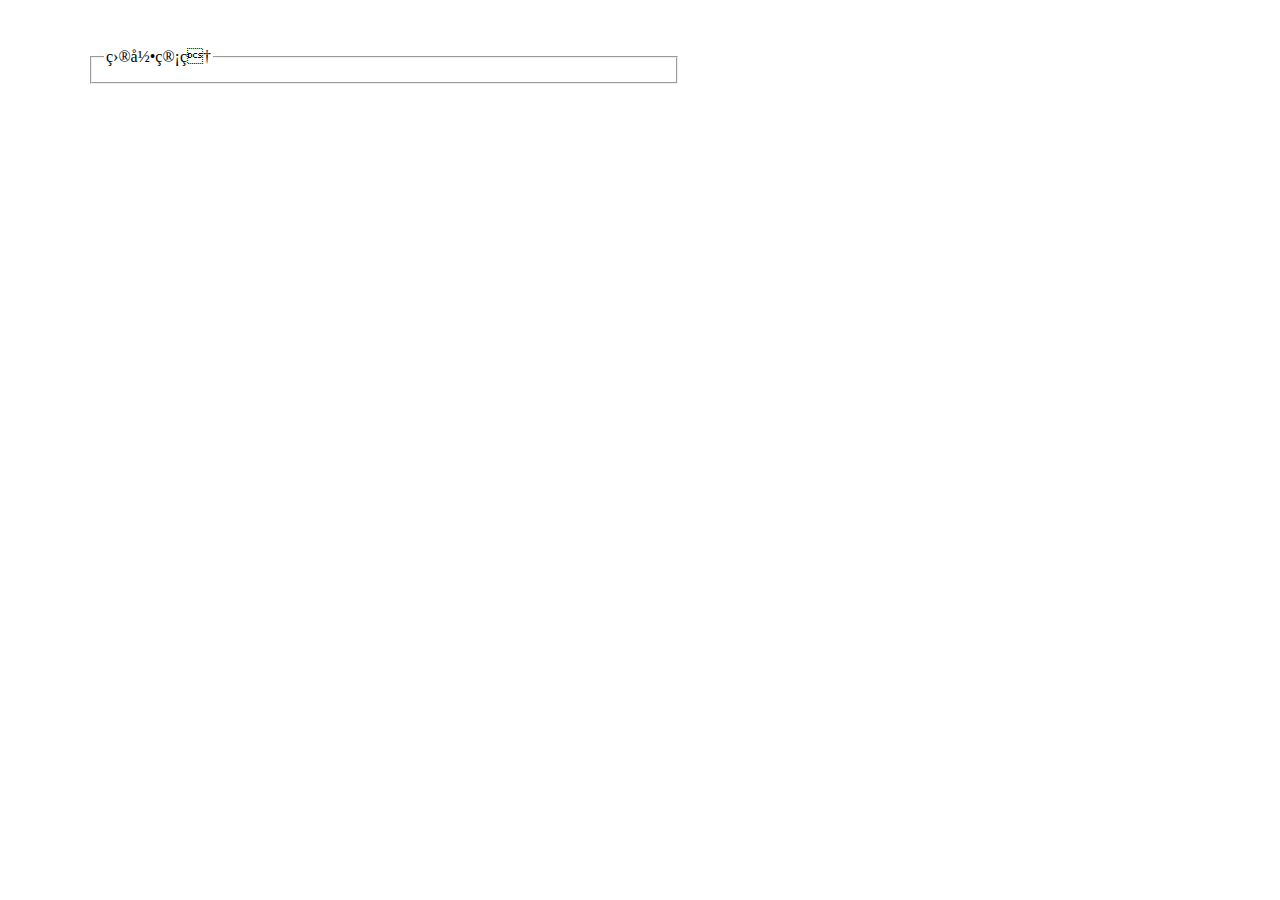
==== html/catalogue.html @ 90f0d980 "Add files via upload" ====
<!DOCTYPE html>
<html>
	<head>
		<title>北京理工大学永胜学院信息管理系统</title>
		<meta name="renderer" content="webkit">
		<meta http-equiv="X-UA-Compatible" content="IE=edge,chrome=1">
		<meta name="viewport" content="width=device-width, initial-scale=1, maximum-scale=1">
		<link rel="stylesheet" href="../static/layui-v2.5.6/layui/css/layui.css"  media="all">
	</head>
	<body style="padding:10px 0px 0px 80px;">
		<div style="width:50%;">
			<fieldset class="layui-elem-field layui-field-title" style="margin-top:30px;">
				<legend>目录管理</legend>
			</fieldset>
		</div>
		<div style="float:left;margin-left:25px;">
			<div id="trees1" class="demo-tree demo-tree-box" style="height:300px;"></div>
		</div>
		<div style="float:left;margin-left:50px;">
			<div id="trees2" class="demo-tree demo-tree-box" style="height:300px;"></div>
		</div>
		<script src="../static/layui-v2.5.6/layui/layui.js" charset="utf-8"></script>
		<script>
			layui.use(['tree', 'util'], function(){
			  var tree = layui.tree
			  ,layer = layui.layer
			  ,util = layui.util
			  // 视频目录模拟数据
			  ,data1 = [{
				title: '视频'
				,id: 1
				,spread: true
				,children: [{
				  title: '计算机类'
				  ,id: 1000
				  ,spread: true
				  ,children: [{
					title: 'C'
					,id: 10001
				  },{
					title: 'Java'
					,id: 10002
				  },{
					title: '前端'
					,id: 10003
				  },{
					title: 'Python'
					,id: 10004
				  },{
					title: '数据库'
					,id: 10005
				  }]
				},{
				  title: '理学类'
				  ,id: 1001
				  ,spread: true
				  ,children: [{
					title: '数学'
					,id: 10011
				  },{
					title: '物理'
					,id: 10012
				  },{
					title: '化学'
					,id: 10013
				  },{
					title: '天文学'
					,id: 10014
				  },{
					title: '地理科学'
					,id: 10015
				  }]
				},{
				  title: '语言类'
				  ,id: 1002
				  ,spread: true
				  ,children: [{
					title: '对外汉语'
					,id: 10021
				  },{
					title: '六级雅思'
					,id: 10022
				  },{
					title: '考研英语'
					,id: 10023
				  },{
					title: '听力口语'
					,id: 10023
				  },{
					title: '写作翻译'
					,id: 10023
				  }]
				}]
			  }]
			  ,data2 = [{
				title: '电子书'
				,id: 2
				,spread: true
				,children: [{
				  title: '计算机类'
				  ,id: 2000
				  ,spread: true
				  ,children: [{
					title: 'C'
					,id: 20001
				  },{
					title: 'Java'
					,id: 20002
				  },{
					title: '前端'
					,id: 20003
				  },{
					title: 'Python'
					,id: 20004
				  },{
					title: '数据库'
					,id: 20005
				  }]
				},{
				  title: '理学类'
				  ,id: 2001
				  ,spread: true
				  ,children: [{
					title: '数学'
					,id: 20011
				  },{
					title: '物理'
					,id: 20012
				  },{
					title: '化学'
					,id: 20013
				  },{
					title: '天文学'
					,id: 20014
				  },{
					title: '地理科学'
					,id: 20015
				  }]
				},{
				  title: '语言类'
				  ,id: 2002
				  ,spread: true
				  ,children: [{
					title: '对外汉语'
					,id: 20021
				  },{
					title: '六级雅思'
					,id: 20022
				  },{
					title: '考研英语'
					,id: 20023
				  },{
					title: '听力口语'
					,id: 20023
				  },{
					title: '写作翻译'
					,id: 20023
				  }]
				}]
			  }]
			  // 开启节点操作图标
			  tree.render({
				elem: '#trees1'
				,data: data1
				,edit: ['add', 'update', 'del'] //操作节点的图标
				,click: function(obj){
				  layer.msg(JSON.stringify(obj.data));
				}
			  });
			  // 开启节点操作图标
			  tree.render({
				elem: '#trees2'
				,data: data2
				,edit: ['add', 'update', 'del'] //操作节点的图标
				,click: function(obj){
				  layer.msg(JSON.stringify(obj.data));
				}
			  });
			});
		</script>
	</body>
</html>
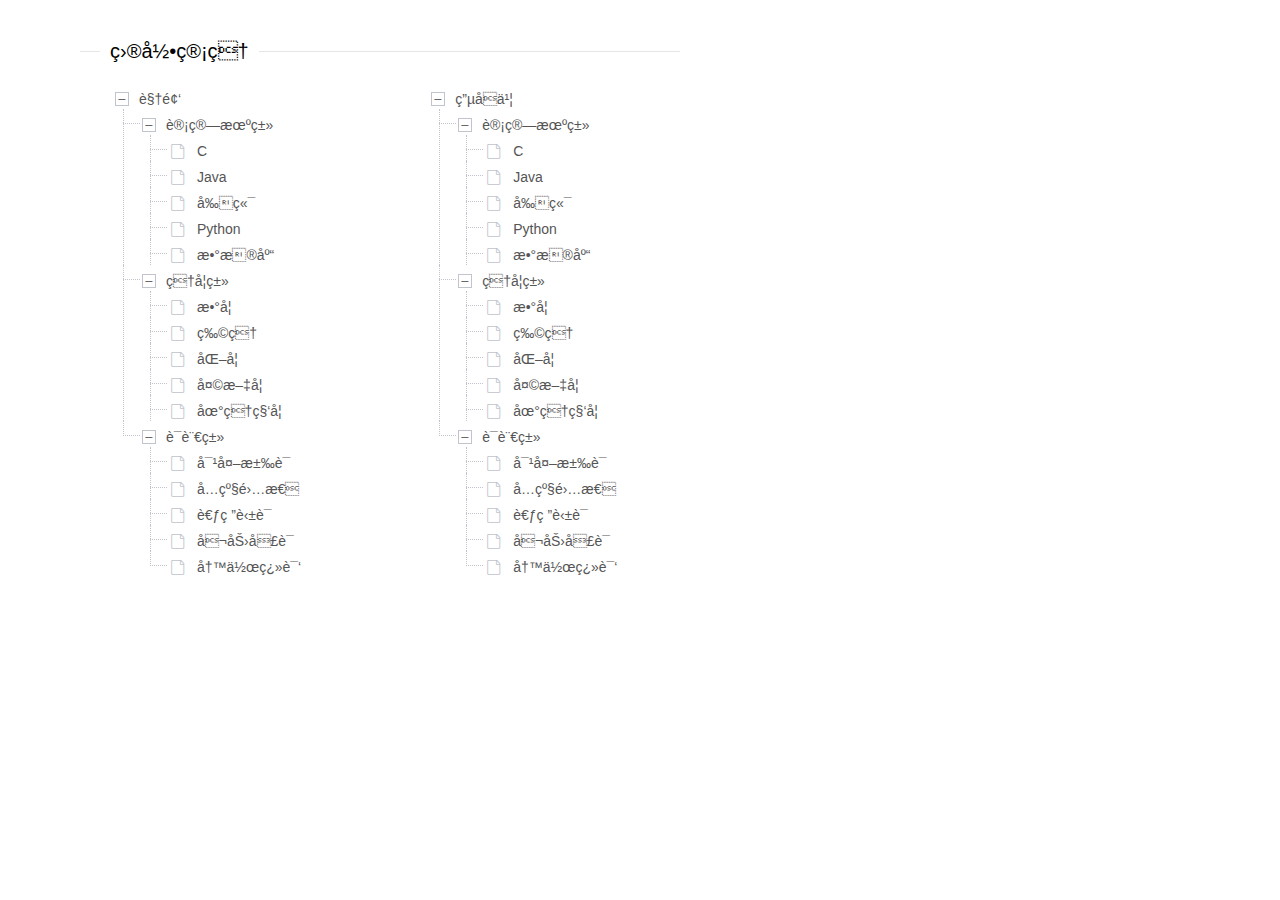
==== commit a5029e5d: "1.4" ====
--- a/html/catalogue.html
+++ b/html/catalogue.html
@@ -1,7 +1,7 @@
 <!DOCTYPE html>
 <html>
 	<head>
-		<title>北京理工大学永胜学院信息管理系统</title>
+		<title>永胜学院信息管理系统</title>
 		<meta name="renderer" content="webkit">
 		<meta http-equiv="X-UA-Compatible" content="IE=edge,chrome=1">
 		<meta name="viewport" content="width=device-width, initial-scale=1, maximum-scale=1">
--- a/static/layui-v2.5.6/layui/css/layui.css
+++ b/static/layui-v2.5.6/layui/css/layui.css
@@ -0,0 +1,2 @@
+/** layui-v2.5.6 MIT License By https://www.layui.com */
+ .layui-inline,img{display:inline-block;vertical-align:middle}h1,h2,h3,h4,h5,h6{font-weight:400}.layui-edge,.layui-header,.layui-inline,.layui-main{position:relative}.layui-body,.layui-edge,.layui-elip{overflow:hidden}.layui-btn,.layui-edge,.layui-inline,img{vertical-align:middle}.layui-btn,.layui-disabled,.layui-icon,.layui-unselect{-moz-user-select:none;-webkit-user-select:none;-ms-user-select:none}.layui-elip,.layui-form-checkbox span,.layui-form-pane .layui-form-label{text-overflow:ellipsis;white-space:nowrap}.layui-breadcrumb,.layui-tree-btnGroup{visibility:hidden}blockquote,body,button,dd,div,dl,dt,form,h1,h2,h3,h4,h5,h6,input,li,ol,p,pre,td,textarea,th,ul{margin:0;padding:0;-webkit-tap-highlight-color:rgba(0,0,0,0)}a:active,a:hover{outline:0}img{border:none}li{list-style:none}table{border-collapse:collapse;border-spacing:0}h4,h5,h6{font-size:100%}button,input,optgroup,option,select,textarea{font-family:inherit;font-size:inherit;font-style:inherit;font-weight:inherit;outline:0}pre{white-space:pre-wrap;white-space:-moz-pre-wrap;white-space:-pre-wrap;white-space:-o-pre-wrap;word-wrap:break-word}body{line-height:24px;font:14px Helvetica Neue,Helvetica,PingFang SC,Tahoma,Arial,sans-serif}hr{height:1px;margin:10px 0;border:0;clear:both}a{color:#333;text-decoration:none}a:hover{color:#777}a cite{font-style:normal;*cursor:pointer}.layui-border-box,.layui-border-box *{box-sizing:border-box}.layui-box,.layui-box *{box-sizing:content-box}.layui-clear{clear:both;*zoom:1}.layui-clear:after{content:'\20';clear:both;*zoom:1;display:block;height:0}.layui-inline{*display:inline;*zoom:1}.layui-edge{display:inline-block;width:0;height:0;border-width:6px;border-style:dashed;border-color:transparent}.layui-edge-top{top:-4px;border-bottom-color:#999;border-bottom-style:solid}.layui-edge-right{border-left-color:#999;border-left-style:solid}.layui-edge-bottom{top:2px;border-top-color:#999;border-top-style:solid}.layui-edge-left{border-right-color:#999;border-right-style:solid}.layui-disabled,.layui-disabled:hover{color:#d2d2d2!important;cursor:not-allowed!important}.layui-circle{border-radius:100%}.layui-show{display:block!important}.layui-hide{display:none!important}@font-face{font-family:layui-icon;src:url(../font/iconfont.eot?v=256);src:url(../font/iconfont.eot?v=256#iefix) format('embedded-opentype'),url(../font/iconfont.woff2?v=256) format('woff2'),url(../font/iconfont.woff?v=256) format('woff'),url(../font/iconfont.ttf?v=256) format('truetype'),url(../font/iconfont.svg?v=256#layui-icon) format('svg')}.layui-icon{font-family:layui-icon!important;font-size:16px;font-style:normal;-webkit-font-smoothing:antialiased;-moz-osx-font-smoothing:grayscale}.layui-icon-reply-fill:before{content:"\e611"}.layui-icon-set-fill:before{content:"\e614"}.layui-icon-menu-fill:before{content:"\e60f"}.layui-icon-search:before{content:"\e615"}.layui-icon-share:before{content:"\e641"}.layui-icon-set-sm:before{content:"\e620"}.layui-icon-engine:before{content:"\e628"}.layui-icon-close:before{content:"\1006"}.layui-icon-close-fill:before{content:"\1007"}.layui-icon-chart-screen:before{content:"\e629"}.layui-icon-star:before{content:"\e600"}.layui-icon-circle-dot:before{content:"\e617"}.layui-icon-chat:before{content:"\e606"}.layui-icon-release:before{content:"\e609"}.layui-icon-list:before{content:"\e60a"}.layui-icon-chart:before{content:"\e62c"}.layui-icon-ok-circle:before{content:"\1005"}.layui-icon-layim-theme:before{content:"\e61b"}.layui-icon-table:before{content:"\e62d"}.layui-icon-right:before{content:"\e602"}.layui-icon-left:before{content:"\e603"}.layui-icon-cart-simple:before{content:"\e698"}.layui-icon-face-cry:before{content:"\e69c"}.layui-icon-face-smile:before{content:"\e6af"}.layui-icon-survey:before{content:"\e6b2"}.layui-icon-tree:before{content:"\e62e"}.layui-icon-ie:before{content:"\e7bb"}.layui-icon-upload-circle:before{content:"\e62f"}.layui-icon-add-circle:before{content:"\e61f"}.layui-icon-download-circle:before{content:"\e601"}.layui-icon-templeate-1:before{content:"\e630"}.layui-icon-util:before{content:"\e631"}.layui-icon-face-surprised:before{content:"\e664"}.layui-icon-edit:before{content:"\e642"}.layui-icon-speaker:before{content:"\e645"}.layui-icon-down:before{content:"\e61a"}.layui-icon-file:before{content:"\e621"}.layui-icon-layouts:before{content:"\e632"}.layui-icon-rate-half:before{content:"\e6c9"}.layui-icon-add-circle-fine:before{content:"\e608"}.layui-icon-prev-circle:before{content:"\e633"}.layui-icon-read:before{content:"\e705"}.layui-icon-404:before{content:"\e61c"}.layui-icon-carousel:before{content:"\e634"}.layui-icon-help:before{content:"\e607"}.layui-icon-code-circle:before{content:"\e635"}.layui-icon-windows:before{content:"\e67f"}.layui-icon-water:before{content:"\e636"}.layui-icon-username:before{content:"\e66f"}.layui-icon-find-fill:before{content:"\e670"}.layui-icon-about:before{content:"\e60b"}.layui-icon-location:before{content:"\e715"}.layui-icon-up:before{content:"\e619"}.layui-icon-pause:before{content:"\e651"}.layui-icon-date:before{content:"\e637"}.layui-icon-layim-uploadfile:before{content:"\e61d"}.layui-icon-delete:before{content:"\e640"}.layui-icon-play:before{content:"\e652"}.layui-icon-top:before{content:"\e604"}.layui-icon-firefox:before{content:"\e686"}.layui-icon-friends:before{content:"\e612"}.layui-icon-refresh-3:before{content:"\e9aa"}.layui-icon-ok:before{content:"\e605"}.layui-icon-layer:before{content:"\e638"}.layui-icon-face-smile-fine:before{content:"\e60c"}.layui-icon-dollar:before{content:"\e659"}.layui-icon-group:before{content:"\e613"}.layui-icon-layim-download:before{content:"\e61e"}.layui-icon-picture-fine:before{content:"\e60d"}.layui-icon-link:before{content:"\e64c"}.layui-icon-diamond:before{content:"\e735"}.layui-icon-log:before{content:"\e60e"}.layui-icon-key:before{content:"\e683"}.layui-icon-rate-solid:before{content:"\e67a"}.layui-icon-fonts-del:before{content:"\e64f"}.layui-icon-unlink:before{content:"\e64d"}.layui-icon-fonts-clear:before{content:"\e639"}.layui-icon-triangle-r:before{content:"\e623"}.layui-icon-circle:before{content:"\e63f"}.layui-icon-radio:before{content:"\e643"}.layui-icon-align-center:before{content:"\e647"}.layui-icon-align-right:before{content:"\e648"}.layui-icon-align-left:before{content:"\e649"}.layui-icon-loading-1:before{content:"\e63e"}.layui-icon-return:before{content:"\e65c"}.layui-icon-fonts-strong:before{content:"\e62b"}.layui-icon-upload:before{content:"\e67c"}.layui-icon-dialogue:before{content:"\e63a"}.layui-icon-video:before{content:"\e6ed"}.layui-icon-headset:before{content:"\e6fc"}.layui-icon-cellphone-fine:before{content:"\e63b"}.layui-icon-add-1:before{content:"\e654"}.layui-icon-face-smile-b:before{content:"\e650"}.layui-icon-fonts-html:before{content:"\e64b"}.layui-icon-screen-full:before{content:"\e622"}.layui-icon-form:before{content:"\e63c"}.layui-icon-cart:before{content:"\e657"}.layui-icon-camera-fill:before{content:"\e65d"}.layui-icon-tabs:before{content:"\e62a"}.layui-icon-heart-fill:before{content:"\e68f"}.layui-icon-fonts-code:before{content:"\e64e"}.layui-icon-ios:before{content:"\e680"}.layui-icon-at:before{content:"\e687"}.layui-icon-fire:before{content:"\e756"}.layui-icon-set:before{content:"\e716"}.layui-icon-fonts-u:before{content:"\e646"}.layui-icon-triangle-d:before{content:"\e625"}.layui-icon-tips:before{content:"\e702"}.layui-icon-picture:before{content:"\e64a"}.layui-icon-more-vertical:before{content:"\e671"}.layui-icon-bluetooth:before{content:"\e689"}.layui-icon-flag:before{content:"\e66c"}.layui-icon-loading:before{content:"\e63d"}.layui-icon-fonts-i:before{content:"\e644"}.layui-icon-refresh-1:before{content:"\e666"}.layui-icon-rmb:before{content:"\e65e"}.layui-icon-addition:before{content:"\e624"}.layui-icon-home:before{content:"\e68e"}.layui-icon-time:before{content:"\e68d"}.layui-icon-user:before{content:"\e770"}.layui-icon-notice:before{content:"\e667"}.layui-icon-chrome:before{content:"\e68a"}.layui-icon-edge:before{content:"\e68b"}.layui-icon-login-weibo:before{content:"\e675"}.layui-icon-voice:before{content:"\e688"}.layui-icon-upload-drag:before{content:"\e681"}.layui-icon-login-qq:before{content:"\e676"}.layui-icon-snowflake:before{content:"\e6b1"}.layui-icon-heart:before{content:"\e68c"}.layui-icon-logout:before{content:"\e682"}.layui-icon-file-b:before{content:"\e655"}.layui-icon-template:before{content:"\e663"}.layui-icon-transfer:before{content:"\e691"}.layui-icon-auz:before{content:"\e672"}.layui-icon-console:before{content:"\e665"}.layui-icon-app:before{content:"\e653"}.layui-icon-prev:before{content:"\e65a"}.layui-icon-website:before{content:"\e7ae"}.layui-icon-next:before{content:"\e65b"}.layui-icon-component:before{content:"\e857"}.layui-icon-android:before{content:"\e684"}.layui-icon-more:before{content:"\e65f"}.layui-icon-login-wechat:before{content:"\e677"}.layui-icon-shrink-right:before{content:"\e668"}.layui-icon-spread-left:before{content:"\e66b"}.layui-icon-camera:before{content:"\e660"}.layui-icon-note:before{content:"\e66e"}.layui-icon-refresh:before{content:"\e669"}.layui-icon-female:before{content:"\e661"}.layui-icon-male:before{content:"\e662"}.layui-icon-screen-restore:before{content:"\e758"}.layui-icon-password:before{content:"\e673"}.layui-icon-senior:before{content:"\e674"}.layui-icon-theme:before{content:"\e66a"}.layui-icon-tread:before{content:"\e6c5"}.layui-icon-praise:before{content:"\e6c6"}.layui-icon-star-fill:before{content:"\e658"}.layui-icon-rate:before{content:"\e67b"}.layui-icon-template-1:before{content:"\e656"}.layui-icon-vercode:before{content:"\e679"}.layui-icon-service:before{content:"\e626"}.layui-icon-cellphone:before{content:"\e678"}.layui-icon-print:before{content:"\e66d"}.layui-icon-cols:before{content:"\e610"}.layui-icon-wifi:before{content:"\e7e0"}.layui-icon-export:before{content:"\e67d"}.layui-icon-rss:before{content:"\e808"}.layui-icon-slider:before{content:"\e714"}.layui-icon-email:before{content:"\e618"}.layui-icon-subtraction:before{content:"\e67e"}.layui-icon-mike:before{content:"\e6dc"}.layui-icon-light:before{content:"\e748"}.layui-icon-gift:before{content:"\e627"}.layui-icon-mute:before{content:"\e685"}.layui-icon-reduce-circle:before{content:"\e616"}.layui-icon-music:before{content:"\e690"}.layui-main{width:1140px;margin:0 auto}.layui-header{z-index:1000;height:60px}.layui-header a:hover{transition:all .5s;-webkit-transition:all .5s}.layui-side{position:fixed;left:0;top:0;bottom:0;z-index:999;width:200px;overflow-x:hidden}.layui-side-scroll{position:relative;width:220px;height:100%;overflow-x:hidden}.layui-body{position:absolute;left:200px;right:0;top:0;bottom:0;z-index:998;width:auto;overflow-y:auto;box-sizing:border-box}.layui-layout-body{overflow:hidden}.layui-layout-admin .layui-header{background-color:#23262E}.layui-layout-admin .layui-side{top:60px;width:200px;overflow-x:hidden}.layui-layout-admin .layui-body{position:fixed;top:60px;bottom:44px}.layui-layout-admin .layui-main{width:auto;margin:0 15px}.layui-layout-admin .layui-footer{position:fixed;left:200px;right:0;bottom:0;height:44px;line-height:44px;padding:0 15px;background-color:#eee}.layui-layout-admin .layui-logo{position:absolute;left:0;top:0;width:200px;height:100%;line-height:60px;text-align:center;color:#009688;font-size:16px}.layui-layout-admin .layui-header .layui-nav{background:0 0}.layui-layout-left{position:absolute!important;left:200px;top:0}.layui-layout-right{position:absolute!important;right:0;top:0}.layui-container{position:relative;margin:0 auto;padding:0 15px;box-sizing:border-box}.layui-fluid{position:relative;margin:0 auto;padding:0 15px}.layui-row:after,.layui-row:before{content:'';display:block;clear:both}.layui-col-lg1,.layui-col-lg10,.layui-col-lg11,.layui-col-lg12,.layui-col-lg2,.layui-col-lg3,.layui-col-lg4,.layui-col-lg5,.layui-col-lg6,.layui-col-lg7,.layui-col-lg8,.layui-col-lg9,.layui-col-md1,.layui-col-md10,.layui-col-md11,.layui-col-md12,.layui-col-md2,.layui-col-md3,.layui-col-md4,.layui-col-md5,.layui-col-md6,.layui-col-md7,.layui-col-md8,.layui-col-md9,.layui-col-sm1,.layui-col-sm10,.layui-col-sm11,.layui-col-sm12,.layui-col-sm2,.layui-col-sm3,.layui-col-sm4,.layui-col-sm5,.layui-col-sm6,.layui-col-sm7,.layui-col-sm8,.layui-col-sm9,.layui-col-xs1,.layui-col-xs10,.layui-col-xs11,.layui-col-xs12,.layui-col-xs2,.layui-col-xs3,.layui-col-xs4,.layui-col-xs5,.layui-col-xs6,.layui-col-xs7,.layui-col-xs8,.layui-col-xs9{position:relative;display:block;box-sizing:border-box}.layui-col-xs1,.layui-col-xs10,.layui-col-xs11,.layui-col-xs12,.layui-col-xs2,.layui-col-xs3,.layui-col-xs4,.layui-col-xs5,.layui-col-xs6,.layui-col-xs7,.layui-col-xs8,.layui-col-xs9{float:left}.layui-col-xs1{width:8.33333333%}.layui-col-xs2{width:16.66666667%}.layui-col-xs3{width:25%}.layui-col-xs4{width:33.33333333%}.layui-col-xs5{width:41.66666667%}.layui-col-xs6{width:50%}.layui-col-xs7{width:58.33333333%}.layui-col-xs8{width:66.66666667%}.layui-col-xs9{width:75%}.layui-col-xs10{width:83.33333333%}.layui-col-xs11{width:91.66666667%}.layui-col-xs12{width:100%}.layui-col-xs-offset1{margin-left:8.33333333%}.layui-col-xs-offset2{margin-left:16.66666667%}.layui-col-xs-offset3{margin-left:25%}.layui-col-xs-offset4{margin-left:33.33333333%}.layui-col-xs-offset5{margin-left:41.66666667%}.layui-col-xs-offset6{margin-left:50%}.layui-col-xs-offset7{margin-left:58.33333333%}.layui-col-xs-offset8{margin-left:66.66666667%}.layui-col-xs-offset9{margin-left:75%}.layui-col-xs-offset10{margin-left:83.33333333%}.layui-col-xs-offset11{margin-left:91.66666667%}.layui-col-xs-offset12{margin-left:100%}@media screen and (max-width:768px){.layui-hide-xs{display:none!important}.layui-show-xs-block{display:block!important}.layui-show-xs-inline{display:inline!important}.layui-show-xs-inline-block{display:inline-block!important}}@media screen and (min-width:768px){.layui-container{width:750px}.layui-hide-sm{display:none!important}.layui-show-sm-block{display:block!important}.layui-show-sm-inline{display:inline!important}.layui-show-sm-inline-block{display:inline-block!important}.layui-col-sm1,.layui-col-sm10,.layui-col-sm11,.layui-col-sm12,.layui-col-sm2,.layui-col-sm3,.layui-col-sm4,.layui-col-sm5,.layui-col-sm6,.layui-col-sm7,.layui-col-sm8,.layui-col-sm9{float:left}.layui-col-sm1{width:8.33333333%}.layui-col-sm2{width:16.66666667%}.layui-col-sm3{width:25%}.layui-col-sm4{width:33.33333333%}.layui-col-sm5{width:41.66666667%}.layui-col-sm6{width:50%}.layui-col-sm7{width:58.33333333%}.layui-col-sm8{width:66.66666667%}.layui-col-sm9{width:75%}.layui-col-sm10{width:83.33333333%}.layui-col-sm11{width:91.66666667%}.layui-col-sm12{width:100%}.layui-col-sm-offset1{margin-left:8.33333333%}.layui-col-sm-offset2{margin-left:16.66666667%}.layui-col-sm-offset3{margin-left:25%}.layui-col-sm-offset4{margin-left:33.33333333%}.layui-col-sm-offset5{margin-left:41.66666667%}.layui-col-sm-offset6{margin-left:50%}.layui-col-sm-offset7{margin-left:58.33333333%}.layui-col-sm-offset8{margin-left:66.66666667%}.layui-col-sm-offset9{margin-left:75%}.layui-col-sm-offset10{margin-left:83.33333333%}.layui-col-sm-offset11{margin-left:91.66666667%}.layui-col-sm-offset12{margin-left:100%}}@media screen and (min-width:992px){.layui-container{width:970px}.layui-hide-md{display:none!important}.layui-show-md-block{display:block!important}.layui-show-md-inline{display:inline!important}.layui-show-md-inline-block{display:inline-block!important}.layui-col-md1,.layui-col-md10,.layui-col-md11,.layui-col-md12,.layui-col-md2,.layui-col-md3,.layui-col-md4,.layui-col-md5,.layui-col-md6,.layui-col-md7,.layui-col-md8,.layui-col-md9{float:left}.layui-col-md1{width:8.33333333%}.layui-col-md2{width:16.66666667%}.layui-col-md3{width:25%}.layui-col-md4{width:33.33333333%}.layui-col-md5{width:41.66666667%}.layui-col-md6{width:50%}.layui-col-md7{width:58.33333333%}.layui-col-md8{width:66.66666667%}.layui-col-md9{width:75%}.layui-col-md10{width:83.33333333%}.layui-col-md11{width:91.66666667%}.layui-col-md12{width:100%}.layui-col-md-offset1{margin-left:8.33333333%}.layui-col-md-offset2{margin-left:16.66666667%}.layui-col-md-offset3{margin-left:25%}.layui-col-md-offset4{margin-left:33.33333333%}.layui-col-md-offset5{margin-left:41.66666667%}.layui-col-md-offset6{margin-left:50%}.layui-col-md-offset7{margin-left:58.33333333%}.layui-col-md-offset8{margin-left:66.66666667%}.layui-col-md-offset9{margin-left:75%}.layui-col-md-offset10{margin-left:83.33333333%}.layui-col-md-offset11{margin-left:91.66666667%}.layui-col-md-offset12{margin-left:100%}}@media screen and (min-width:1200px){.layui-container{width:1170px}.layui-hide-lg{display:none!important}.layui-show-lg-block{display:block!important}.layui-show-lg-inline{display:inline!important}.layui-show-lg-inline-block{display:inline-block!important}.layui-col-lg1,.layui-col-lg10,.layui-col-lg11,.layui-col-lg12,.layui-col-lg2,.layui-col-lg3,.layui-col-lg4,.layui-col-lg5,.layui-col-lg6,.layui-col-lg7,.layui-col-lg8,.layui-col-lg9{float:left}.layui-col-lg1{width:8.33333333%}.layui-col-lg2{width:16.66666667%}.layui-col-lg3{width:25%}.layui-col-lg4{width:33.33333333%}.layui-col-lg5{width:41.66666667%}.layui-col-lg6{width:50%}.layui-col-lg7{width:58.33333333%}.layui-col-lg8{width:66.66666667%}.layui-col-lg9{width:75%}.layui-col-lg10{width:83.33333333%}.layui-col-lg11{width:91.66666667%}.layui-col-lg12{width:100%}.layui-col-lg-offset1{margin-left:8.33333333%}.layui-col-lg-offset2{margin-left:16.66666667%}.layui-col-lg-offset3{margin-left:25%}.layui-col-lg-offset4{margin-left:33.33333333%}.layui-col-lg-offset5{margin-left:41.66666667%}.layui-col-lg-offset6{margin-left:50%}.layui-col-lg-offset7{margin-left:58.33333333%}.layui-col-lg-offset8{margin-left:66.66666667%}.layui-col-lg-offset9{margin-left:75%}.layui-col-lg-offset10{margin-left:83.33333333%}.layui-col-lg-offset11{margin-left:91.66666667%}.layui-col-lg-offset12{margin-left:100%}}.layui-col-space1{margin:-.5px}.layui-col-space1>*{padding:.5px}.layui-col-space2{margin:-1px}.layui-col-space2>*{padding:1px}.layui-col-space4{margin:-2px}.layui-col-space4>*{padding:2px}.layui-col-space5{margin:-2.5px}.layui-col-space5>*{padding:2.5px}.layui-col-space6{margin:-3px}.layui-col-space6>*{padding:3px}.layui-col-space8{margin:-4px}.layui-col-space8>*{padding:4px}.layui-col-space10{margin:-5px}.layui-col-space10>*{padding:5px}.layui-col-space12{margin:-6px}.layui-col-space12>*{padding:6px}.layui-col-space14{margin:-7px}.layui-col-space14>*{padding:7px}.layui-col-space15{margin:-7.5px}.layui-col-space15>*{padding:7.5px}.layui-col-space16{margin:-8px}.layui-col-space16>*{padding:8px}.layui-col-space18{margin:-9px}.layui-col-space18>*{padding:9px}.layui-col-space20{margin:-10px}.layui-col-space20>*{padding:10px}.layui-col-space22{margin:-11px}.layui-col-space22>*{padding:11px}.layui-col-space24{margin:-12px}.layui-col-space24>*{padding:12px}.layui-col-space25{margin:-12.5px}.layui-col-space25>*{padding:12.5px}.layui-col-space26{margin:-13px}.layui-col-space26>*{padding:13px}.layui-col-space28{margin:-14px}.layui-col-space28>*{padding:14px}.layui-col-space30{margin:-15px}.layui-col-space30>*{padding:15px}.layui-btn,.layui-input,.layui-select,.layui-textarea,.layui-upload-button{outline:0;-webkit-appearance:none;transition:all .3s;-webkit-transition:all .3s;box-sizing:border-box}.layui-elem-quote{margin-bottom:10px;padding:15px;line-height:22px;border-left:5px solid #009688;border-radius:0 2px 2px 0;background-color:#f2f2f2}.layui-quote-nm{border-style:solid;border-width:1px 1px 1px 5px;background:0 0}.layui-elem-field{margin-bottom:10px;padding:0;border-width:1px;border-style:solid}.layui-elem-field legend{margin-left:20px;padding:0 10px;font-size:20px;font-weight:300}.layui-field-title{margin:10px 0 20px;border-width:1px 0 0}.layui-field-box{padding:10px 15px}.layui-field-title .layui-field-box{padding:10px 0}.layui-progress{position:relative;height:6px;border-radius:20px;background-color:#e2e2e2}.layui-progress-bar{position:absolute;left:0;top:0;width:0;max-width:100%;height:6px;border-radius:20px;text-align:right;background-color:#5FB878;transition:all .3s;-webkit-transition:all .3s}.layui-progress-big,.layui-progress-big .layui-progress-bar{height:18px;line-height:18px}.layui-progress-text{position:relative;top:-20px;line-height:18px;font-size:12px;color:#666}.layui-progress-big .layui-progress-text{position:static;padding:0 10px;color:#fff}.layui-collapse{border-width:1px;border-style:solid;border-radius:2px}.layui-colla-content,.layui-colla-item{border-top-width:1px;border-top-style:solid}.layui-colla-item:first-child{border-top:none}.layui-colla-title{position:relative;height:42px;line-height:42px;padding:0 15px 0 35px;color:#333;background-color:#f2f2f2;cursor:pointer;font-size:14px;overflow:hidden}.layui-colla-content{display:none;padding:10px 15px;line-height:22px;color:#666}.layui-colla-icon{position:absolute;left:15px;top:0;font-size:14px}.layui-card{margin-bottom:15px;border-radius:2px;background-color:#fff;box-shadow:0 1px 2px 0 rgba(0,0,0,.05)}.layui-card:last-child{margin-bottom:0}.layui-card-header{position:relative;height:42px;line-height:42px;padding:0 15px;border-bottom:1px solid #f6f6f6;color:#333;border-radius:2px 2px 0 0;font-size:14px}.layui-bg-black,.layui-bg-blue,.layui-bg-cyan,.layui-bg-green,.layui-bg-orange,.layui-bg-red{color:#fff!important}.layui-card-body{position:relative;padding:10px 15px;line-height:24px}.layui-card-body[pad15]{padding:15px}.layui-card-body[pad20]{padding:20px}.layui-card-body .layui-table{margin:5px 0}.layui-card .layui-tab{margin:0}.layui-panel-window{position:relative;padding:15px;border-radius:0;border-top:5px solid #E6E6E6;background-color:#fff}.layui-auxiliar-moving{position:fixed;left:0;right:0;top:0;bottom:0;width:100%;height:100%;background:0 0;z-index:9999999999}.layui-form-label,.layui-form-mid,.layui-form-select,.layui-input-block,.layui-input-inline,.layui-textarea{position:relative}.layui-bg-red{background-color:#FF5722!important}.layui-bg-orange{background-color:#FFB800!important}.layui-bg-green{background-color:#009688!important}.layui-bg-cyan{background-color:#2F4056!important}.layui-bg-blue{background-color:#1E9FFF!important}.layui-bg-black{background-color:#393D49!important}.layui-bg-gray{background-color:#eee!important;color:#666!important}.layui-badge-rim,.layui-colla-content,.layui-colla-item,.layui-collapse,.layui-elem-field,.layui-form-pane .layui-form-item[pane],.layui-form-pane .layui-form-label,.layui-input,.layui-layedit,.layui-layedit-tool,.layui-quote-nm,.layui-select,.layui-tab-bar,.layui-tab-card,.layui-tab-title,.layui-tab-title .layui-this:after,.layui-textarea{border-color:#e6e6e6}.layui-timeline-item:before,hr{background-color:#e6e6e6}.layui-text{line-height:22px;font-size:14px;color:#666}.layui-text h1,.layui-text h2,.layui-text h3{font-weight:500;color:#333}.layui-text h1{font-size:30px}.layui-text h2{font-size:24px}.layui-text h3{font-size:18px}.layui-text a:not(.layui-btn){color:#01AAED}.layui-text a:not(.layui-btn):hover{text-decoration:underline}.layui-text ul{padding:5px 0 5px 15px}.layui-text ul li{margin-top:5px;list-style-type:disc}.layui-text em,.layui-word-aux{color:#999!important;padding:0 5px!important}.layui-btn{display:inline-block;height:38px;line-height:38px;padding:0 18px;background-color:#009688;color:#fff;white-space:nowrap;text-align:center;font-size:14px;border:none;border-radius:2px;cursor:pointer}.layui-btn:hover{opacity:.8;filter:alpha(opacity=80);color:#fff}.layui-btn:active{opacity:1;filter:alpha(opacity=100)}.layui-btn+.layui-btn{margin-left:10px}.layui-btn-container{font-size:0}.layui-btn-container .layui-btn{margin-right:10px;margin-bottom:10px}.layui-btn-container .layui-btn+.layui-btn{margin-left:0}.layui-table .layui-btn-container .layui-btn{margin-bottom:9px}.layui-btn-radius{border-radius:100px}.layui-btn .layui-icon{margin-right:3px;font-size:18px;vertical-align:bottom;vertical-align:middle\9}.layui-btn-primary{border:1px solid #C9C9C9;background-color:#fff;color:#555}.layui-btn-primary:hover{border-color:#009688;color:#333}.layui-btn-normal{background-color:#1E9FFF}.layui-btn-warm{background-color:#FFB800}.layui-btn-danger{background-color:#FF5722}.layui-btn-checked{background-color:#5FB878}.layui-btn-disabled,.layui-btn-disabled:active,.layui-btn-disabled:hover{border:1px solid #e6e6e6;background-color:#FBFBFB;color:#C9C9C9;cursor:not-allowed;opacity:1}.layui-btn-lg{height:44px;line-height:44px;padding:0 25px;font-size:16px}.layui-btn-sm{height:30px;line-height:30px;padding:0 10px;font-size:12px}.layui-btn-sm i{font-size:16px!important}.layui-btn-xs{height:22px;line-height:22px;padding:0 5px;font-size:12px}.layui-btn-xs i{font-size:14px!important}.layui-btn-group{display:inline-block;vertical-align:middle;font-size:0}.layui-btn-group .layui-btn{margin-left:0!important;margin-right:0!important;border-left:1px solid rgba(255,255,255,.5);border-radius:0}.layui-btn-group .layui-btn-primary{border-left:none}.layui-btn-group .layui-btn-primary:hover{border-color:#C9C9C9;color:#009688}.layui-btn-group .layui-btn:first-child{border-left:none;border-radius:2px 0 0 2px}.layui-btn-group .layui-btn-primary:first-child{border-left:1px solid #c9c9c9}.layui-btn-group .layui-btn:last-child{border-radius:0 2px 2px 0}.layui-btn-group .layui-btn+.layui-btn{margin-left:0}.layui-btn-group+.layui-btn-group{margin-left:10px}.layui-btn-fluid{width:100%}.layui-input,.layui-select,.layui-textarea{height:38px;line-height:1.3;line-height:38px\9;border-width:1px;border-style:solid;background-color:#fff;border-radius:2px}.layui-input::-webkit-input-placeholder,.layui-select::-webkit-input-placeholder,.layui-textarea::-webkit-input-placeholder{line-height:1.3}.layui-input,.layui-textarea{display:block;width:100%;padding-left:10px}.layui-input:hover,.layui-textarea:hover{border-color:#D2D2D2!important}.layui-input:focus,.layui-textarea:focus{border-color:#C9C9C9!important}.layui-textarea{min-height:100px;height:auto;line-height:20px;padding:6px 10px;resize:vertical}.layui-select{padding:0 10px}.layui-form input[type=checkbox],.layui-form input[type=radio],.layui-form select{display:none}.layui-form [lay-ignore]{display:initial}.layui-form-item{margin-bottom:15px;clear:both;*zoom:1}.layui-form-item:after{content:'\20';clear:both;*zoom:1;display:block;height:0}.layui-form-label{float:left;display:block;padding:9px 15px;width:80px;font-weight:400;line-height:20px;text-align:right}.layui-form-label-col{display:block;float:none;padding:9px 0;line-height:20px;text-align:left}.layui-form-item .layui-inline{margin-bottom:5px;margin-right:10px}.layui-input-block{margin-left:110px;min-height:36px}.layui-input-inline{display:inline-block;vertical-align:middle}.layui-form-item .layui-input-inline{float:left;width:190px;margin-right:10px}.layui-form-text .layui-input-inline{width:auto}.layui-form-mid{float:left;display:block;padding:9px 0!important;line-height:20px;margin-right:10px}.layui-form-danger+.layui-form-select .layui-input,.layui-form-danger:focus{border-color:#FF5722!important}.layui-form-select .layui-input{padding-right:30px;cursor:pointer}.layui-form-select .layui-edge{position:absolute;right:10px;top:50%;margin-top:-3px;cursor:pointer;border-width:6px;border-top-color:#c2c2c2;border-top-style:solid;transition:all .3s;-webkit-transition:all .3s}.layui-form-select dl{display:none;position:absolute;left:0;top:42px;padding:5px 0;z-index:899;min-width:100%;border:1px solid #d2d2d2;max-height:300px;overflow-y:auto;background-color:#fff;border-radius:2px;box-shadow:0 2px 4px rgba(0,0,0,.12);box-sizing:border-box}.layui-form-select dl dd,.layui-form-select dl dt{padding:0 10px;line-height:36px;white-space:nowrap;overflow:hidden;text-overflow:ellipsis}.layui-form-select dl dt{font-size:12px;color:#999}.layui-form-select dl dd{cursor:pointer}.layui-form-select dl dd:hover{background-color:#f2f2f2;-webkit-transition:.5s all;transition:.5s all}.layui-form-select .layui-select-group dd{padding-left:20px}.layui-form-select dl dd.layui-select-tips{padding-left:10px!important;color:#999}.layui-form-select dl dd.layui-this{background-color:#5FB878;color:#fff}.layui-form-checkbox,.layui-form-select dl dd.layui-disabled{background-color:#fff}.layui-form-selected dl{display:block}.layui-form-checkbox,.layui-form-checkbox *,.layui-form-switch{display:inline-block;vertical-align:middle}.layui-form-selected .layui-edge{margin-top:-9px;-webkit-transform:rotate(180deg);transform:rotate(180deg);margin-top:-3px\9}:root .layui-form-selected .layui-edge{margin-top:-9px\0/IE9}.layui-form-selectup dl{top:auto;bottom:42px}.layui-select-none{margin:5px 0;text-align:center;color:#999}.layui-select-disabled .layui-disabled{border-color:#eee!important}.layui-select-disabled .layui-edge{border-top-color:#d2d2d2}.layui-form-checkbox{position:relative;height:30px;line-height:30px;margin-right:10px;padding-right:30px;cursor:pointer;font-size:0;-webkit-transition:.1s linear;transition:.1s linear;box-sizing:border-box}.layui-form-checkbox span{padding:0 10px;height:100%;font-size:14px;border-radius:2px 0 0 2px;background-color:#d2d2d2;color:#fff;overflow:hidden}.layui-form-checkbox:hover span{background-color:#c2c2c2}.layui-form-checkbox i{position:absolute;right:0;top:0;width:30px;height:28px;border:1px solid #d2d2d2;border-left:none;border-radius:0 2px 2px 0;color:#fff;font-size:20px;text-align:center}.layui-form-checkbox:hover i{border-color:#c2c2c2;color:#c2c2c2}.layui-form-checked,.layui-form-checked:hover{border-color:#5FB878}.layui-form-checked span,.layui-form-checked:hover span{background-color:#5FB878}.layui-form-checked i,.layui-form-checked:hover i{color:#5FB878}.layui-form-item .layui-form-checkbox{margin-top:4px}.layui-form-checkbox[lay-skin=primary]{height:auto!important;line-height:normal!important;min-width:18px;min-height:18px;border:none!important;margin-right:0;padding-left:28px;padding-right:0;background:0 0}.layui-form-checkbox[lay-skin=primary] span{padding-left:0;padding-right:15px;line-height:18px;background:0 0;color:#666}.layui-form-checkbox[lay-skin=primary] i{right:auto;left:0;width:16px;height:16px;line-height:16px;border:1px solid #d2d2d2;font-size:12px;border-radius:2px;background-color:#fff;-webkit-transition:.1s linear;transition:.1s linear}.layui-form-checkbox[lay-skin=primary]:hover i{border-color:#5FB878;color:#fff}.layui-form-checked[lay-skin=primary] i{border-color:#5FB878!important;background-color:#5FB878;color:#fff}.layui-checkbox-disbaled[lay-skin=primary] span{background:0 0!important;color:#c2c2c2}.layui-checkbox-disbaled[lay-skin=primary]:hover i{border-color:#d2d2d2}.layui-form-item .layui-form-checkbox[lay-skin=primary]{margin-top:10px}.layui-form-switch{position:relative;height:22px;line-height:22px;min-width:35px;padding:0 5px;margin-top:8px;border:1px solid #d2d2d2;border-radius:20px;cursor:pointer;background-color:#fff;-webkit-transition:.1s linear;transition:.1s linear}.layui-form-switch i{position:absolute;left:5px;top:3px;width:16px;height:16px;border-radius:20px;background-color:#d2d2d2;-webkit-transition:.1s linear;transition:.1s linear}.layui-form-switch em{position:relative;top:0;width:25px;margin-left:21px;padding:0!important;text-align:center!important;color:#999!important;font-style:normal!important;font-size:12px}.layui-form-onswitch{border-color:#5FB878;background-color:#5FB878}.layui-checkbox-disbaled,.layui-checkbox-disbaled i{border-color:#e2e2e2!important}.layui-form-onswitch i{left:100%;margin-left:-21px;background-color:#fff}.layui-form-onswitch em{margin-left:5px;margin-right:21px;color:#fff!important}.layui-checkbox-disbaled span{background-color:#e2e2e2!important}.layui-checkbox-disbaled:hover i{color:#fff!important}[lay-radio]{display:none}.layui-form-radio,.layui-form-radio *{display:inline-block;vertical-align:middle}.layui-form-radio{line-height:28px;margin:6px 10px 0 0;padding-right:10px;cursor:pointer;font-size:0}.layui-form-radio *{font-size:14px}.layui-form-radio>i{margin-right:8px;font-size:22px;color:#c2c2c2}.layui-form-radio>i:hover,.layui-form-radioed>i{color:#5FB878}.layui-radio-disbaled>i{color:#e2e2e2!important}.layui-form-pane .layui-form-label{width:110px;padding:8px 15px;height:38px;line-height:20px;border-width:1px;border-style:solid;border-radius:2px 0 0 2px;text-align:center;background-color:#FBFBFB;overflow:hidden;box-sizing:border-box}.layui-form-pane .layui-input-inline{margin-left:-1px}.layui-form-pane .layui-input-block{margin-left:110px;left:-1px}.layui-form-pane .layui-input{border-radius:0 2px 2px 0}.layui-form-pane .layui-form-text .layui-form-label{float:none;width:100%;border-radius:2px;box-sizing:border-box;text-align:left}.layui-form-pane .layui-form-text .layui-input-inline{display:block;margin:0;top:-1px;clear:both}.layui-form-pane .layui-form-text .layui-input-block{margin:0;left:0;top:-1px}.layui-form-pane .layui-form-text .layui-textarea{min-height:100px;border-radius:0 0 2px 2px}.layui-form-pane .layui-form-checkbox{margin:4px 0 4px 10px}.layui-form-pane .layui-form-radio,.layui-form-pane .layui-form-switch{margin-top:6px;margin-left:10px}.layui-form-pane .layui-form-item[pane]{position:relative;border-width:1px;border-style:solid}.layui-form-pane .layui-form-item[pane] .layui-form-label{position:absolute;left:0;top:0;height:100%;border-width:0 1px 0 0}.layui-form-pane .layui-form-item[pane] .layui-input-inline{margin-left:110px}@media screen and (max-width:450px){.layui-form-item .layui-form-label{text-overflow:ellipsis;overflow:hidden;white-space:nowrap}.layui-form-item .layui-inline{display:block;margin-right:0;margin-bottom:20px;clear:both}.layui-form-item .layui-inline:after{content:'\20';clear:both;display:block;height:0}.layui-form-item .layui-input-inline{display:block;float:none;left:-3px;width:auto;margin:0 0 10px 112px}.layui-form-item .layui-input-inline+.layui-form-mid{margin-left:110px;top:-5px;padding:0}.layui-form-item .layui-form-checkbox{margin-right:5px;margin-bottom:5px}}.layui-layedit{border-width:1px;border-style:solid;border-radius:2px}.layui-layedit-tool{padding:3px 5px;border-bottom-width:1px;border-bottom-style:solid;font-size:0}.layedit-tool-fixed{position:fixed;top:0;border-top:1px solid #e2e2e2}.layui-layedit-tool .layedit-tool-mid,.layui-layedit-tool .layui-icon{display:inline-block;vertical-align:middle;text-align:center;font-size:14px}.layui-layedit-tool .layui-icon{position:relative;width:32px;height:30px;line-height:30px;margin:3px 5px;color:#777;cursor:pointer;border-radius:2px}.layui-layedit-tool .layui-icon:hover{color:#393D49}.layui-layedit-tool .layui-icon:active{color:#000}.layui-layedit-tool .layedit-tool-active{background-color:#e2e2e2;color:#000}.layui-layedit-tool .layui-disabled,.layui-layedit-tool .layui-disabled:hover{color:#d2d2d2;cursor:not-allowed}.layui-layedit-tool .layedit-tool-mid{width:1px;height:18px;margin:0 10px;background-color:#d2d2d2}.layedit-tool-html{width:50px!important;font-size:30px!important}.layedit-tool-b,.layedit-tool-code,.layedit-tool-help{font-size:16px!important}.layedit-tool-d,.layedit-tool-face,.layedit-tool-image,.layedit-tool-unlink{font-size:18px!important}.layedit-tool-image input{position:absolute;font-size:0;left:0;top:0;width:100%;height:100%;opacity:.01;filter:Alpha(opacity=1);cursor:pointer}.layui-layedit-iframe iframe{display:block;width:100%}#LAY_layedit_code{overflow:hidden}.layui-laypage{display:inline-block;*display:inline;*zoom:1;vertical-align:middle;margin:10px 0;font-size:0}.layui-laypage>a:first-child,.layui-laypage>a:first-child em{border-radius:2px 0 0 2px}.layui-laypage>a:last-child,.layui-laypage>a:last-child em{border-radius:0 2px 2px 0}.layui-laypage>:first-child{margin-left:0!important}.layui-laypage>:last-child{margin-right:0!important}.layui-laypage a,.layui-laypage button,.layui-laypage input,.layui-laypage select,.layui-laypage span{border:1px solid #e2e2e2}.layui-laypage a,.layui-laypage span{display:inline-block;*display:inline;*zoom:1;vertical-align:middle;padding:0 15px;height:28px;line-height:28px;margin:0 -1px 5px 0;background-color:#fff;color:#333;font-size:12px}.layui-flow-more a *,.layui-laypage input,.layui-table-view select[lay-ignore]{display:inline-block}.layui-laypage a:hover{color:#009688}.layui-laypage em{font-style:normal}.layui-laypage .layui-laypage-spr{color:#999;font-weight:700}.layui-laypage a{text-decoration:none}.layui-laypage .layui-laypage-curr{position:relative}.layui-laypage .layui-laypage-curr em{position:relative;color:#fff}.layui-laypage .layui-laypage-curr .layui-laypage-em{position:absolute;left:-1px;top:-1px;padding:1px;width:100%;height:100%;background-color:#009688}.layui-laypage-em{border-radius:2px}.layui-laypage-next em,.layui-laypage-prev em{font-family:Sim sun;font-size:16px}.layui-laypage .layui-laypage-count,.layui-laypage .layui-laypage-limits,.layui-laypage .layui-laypage-refresh,.layui-laypage .layui-laypage-skip{margin-left:10px;margin-right:10px;padding:0;border:none}.layui-laypage .layui-laypage-limits,.layui-laypage .layui-laypage-refresh{vertical-align:top}.layui-laypage .layui-laypage-refresh i{font-size:18px;cursor:pointer}.layui-laypage select{height:22px;padding:3px;border-radius:2px;cursor:pointer}.layui-laypage .layui-laypage-skip{height:30px;line-height:30px;color:#999}.layui-laypage button,.layui-laypage input{height:30px;line-height:30px;border-radius:2px;vertical-align:top;background-color:#fff;box-sizing:border-box}.layui-laypage input{width:40px;margin:0 10px;padding:0 3px;text-align:center}.layui-laypage input:focus,.layui-laypage select:focus{border-color:#009688!important}.layui-laypage button{margin-left:10px;padding:0 10px;cursor:pointer}.layui-table,.layui-table-view{margin:10px 0}.layui-flow-more{margin:10px 0;text-align:center;color:#999;font-size:14px}.layui-flow-more a{height:32px;line-height:32px}.layui-flow-more a *{vertical-align:top}.layui-flow-more a cite{padding:0 20px;border-radius:3px;background-color:#eee;color:#333;font-style:normal}.layui-flow-more a cite:hover{opacity:.8}.layui-flow-more a i{font-size:30px;color:#737383}.layui-table{width:100%;background-color:#fff;color:#666}.layui-table tr{transition:all .3s;-webkit-transition:all .3s}.layui-table th{text-align:left;font-weight:400}.layui-table tbody tr:hover,.layui-table thead tr,.layui-table-click,.layui-table-header,.layui-table-hover,.layui-table-mend,.layui-table-patch,.layui-table-tool,.layui-table-total,.layui-table-total tr,.layui-table[lay-even] tr:nth-child(even){background-color:#f2f2f2}.layui-table td,.layui-table th,.layui-table-col-set,.layui-table-fixed-r,.layui-table-grid-down,.layui-table-header,.layui-table-page,.layui-table-tips-main,.layui-table-tool,.layui-table-total,.layui-table-view,.layui-table[lay-skin=line],.layui-table[lay-skin=row]{border-width:1px;border-style:solid;border-color:#e6e6e6}.layui-table td,.layui-table th{position:relative;padding:9px 15px;min-height:20px;line-height:20px;font-size:14px}.layui-table[lay-skin=line] td,.layui-table[lay-skin=line] th{border-width:0 0 1px}.layui-table[lay-skin=row] td,.layui-table[lay-skin=row] th{border-width:0 1px 0 0}.layui-table[lay-skin=nob] td,.layui-table[lay-skin=nob] th{border:none}.layui-table img{max-width:100px}.layui-table[lay-size=lg] td,.layui-table[lay-size=lg] th{padding:15px 30px}.layui-table-view .layui-table[lay-size=lg] .layui-table-cell{height:40px;line-height:40px}.layui-table[lay-size=sm] td,.layui-table[lay-size=sm] th{font-size:12px;padding:5px 10px}.layui-table-view .layui-table[lay-size=sm] .layui-table-cell{height:20px;line-height:20px}.layui-table[lay-data]{display:none}.layui-table-box{position:relative;overflow:hidden}.layui-table-view .layui-table{position:relative;width:auto;margin:0}.layui-table-view .layui-table[lay-skin=line]{border-width:0 1px 0 0}.layui-table-view .layui-table[lay-skin=row]{border-width:0 0 1px}.layui-table-view .layui-table td,.layui-table-view .layui-table th{padding:5px 0;border-top:none;border-left:none}.layui-table-view .layui-table th.layui-unselect .layui-table-cell span{cursor:pointer}.layui-table-view .layui-table td{cursor:default}.layui-table-view .layui-table td[data-edit=text]{cursor:text}.layui-table-view .layui-form-checkbox[lay-skin=primary] i{width:18px;height:18px}.layui-table-view .layui-form-radio{line-height:0;padding:0}.layui-table-view .layui-form-radio>i{margin:0;font-size:20px}.layui-table-init{position:absolute;left:0;top:0;width:100%;height:100%;text-align:center;z-index:110}.layui-table-init .layui-icon{position:absolute;left:50%;top:50%;margin:-15px 0 0 -15px;font-size:30px;color:#c2c2c2}.layui-table-header{border-width:0 0 1px;overflow:hidden}.layui-table-header .layui-table{margin-bottom:-1px}.layui-table-tool .layui-inline[lay-event]{position:relative;width:26px;height:26px;padding:5px;line-height:16px;margin-right:10px;text-align:center;color:#333;border:1px solid #ccc;cursor:pointer;-webkit-transition:.5s all;transition:.5s all}.layui-table-tool .layui-inline[lay-event]:hover{border:1px solid #999}.layui-table-tool-temp{padding-right:120px}.layui-table-tool-self{position:absolute;right:17px;top:10px}.layui-table-tool .layui-table-tool-self .layui-inline[lay-event]{margin:0 0 0 10px}.layui-table-tool-panel{position:absolute;top:29px;left:-1px;padding:5px 0;min-width:150px;min-height:40px;border:1px solid #d2d2d2;text-align:left;overflow-y:auto;background-color:#fff;box-shadow:0 2px 4px rgba(0,0,0,.12)}.layui-table-cell,.layui-table-tool-panel li{overflow:hidden;text-overflow:ellipsis;white-space:nowrap}.layui-table-tool-panel li{padding:0 10px;line-height:30px;-webkit-transition:.5s all;transition:.5s all}.layui-table-tool-panel li .layui-form-checkbox[lay-skin=primary]{width:100%;padding-left:28px}.layui-table-tool-panel li:hover{background-color:#f2f2f2}.layui-table-tool-panel li .layui-form-checkbox[lay-skin=primary] i{position:absolute;left:0;top:0}.layui-table-tool-panel li .layui-form-checkbox[lay-skin=primary] span{padding:0}.layui-table-tool .layui-table-tool-self .layui-table-tool-panel{left:auto;right:-1px}.layui-table-col-set{position:absolute;right:0;top:0;width:20px;height:100%;border-width:0 0 0 1px;background-color:#fff}.layui-table-sort{width:10px;height:20px;margin-left:5px;cursor:pointer!important}.layui-table-sort .layui-edge{position:absolute;left:5px;border-width:5px}.layui-table-sort .layui-table-sort-asc{top:3px;border-top:none;border-bottom-style:solid;border-bottom-color:#b2b2b2}.layui-table-sort .layui-table-sort-asc:hover{border-bottom-color:#666}.layui-table-sort .layui-table-sort-desc{bottom:5px;border-bottom:none;border-top-style:solid;border-top-color:#b2b2b2}.layui-table-sort .layui-table-sort-desc:hover{border-top-color:#666}.layui-table-sort[lay-sort=asc] .layui-table-sort-asc{border-bottom-color:#000}.layui-table-sort[lay-sort=desc] .layui-table-sort-desc{border-top-color:#000}.layui-table-cell{height:28px;line-height:28px;padding:0 15px;position:relative;box-sizing:border-box}.layui-table-cell .layui-form-checkbox[lay-skin=primary]{top:-1px;padding:0}.layui-table-cell .layui-table-link{color:#01AAED}.laytable-cell-checkbox,.laytable-cell-numbers,.laytable-cell-radio,.laytable-cell-space{padding:0;text-align:center}.layui-table-body{position:relative;overflow:auto;margin-right:-1px;margin-bottom:-1px}.layui-table-body .layui-none{line-height:26px;padding:15px;text-align:center;color:#999}.layui-table-fixed{position:absolute;left:0;top:0;z-index:101}.layui-table-fixed .layui-table-body{overflow:hidden}.layui-table-fixed-l{box-shadow:0 -1px 8px rgba(0,0,0,.08)}.layui-table-fixed-r{left:auto;right:-1px;border-width:0 0 0 1px;box-shadow:-1px 0 8px rgba(0,0,0,.08)}.layui-table-fixed-r .layui-table-header{position:relative;overflow:visible}.layui-table-mend{position:absolute;right:-49px;top:0;height:100%;width:50px}.layui-table-tool{position:relative;z-index:890;width:100%;min-height:50px;line-height:30px;padding:10px 15px;border-width:0 0 1px}.layui-table-tool .layui-btn-container{margin-bottom:-10px}.layui-table-page,.layui-table-total{border-width:1px 0 0;margin-bottom:-1px;overflow:hidden}.layui-table-page{position:relative;width:100%;padding:7px 7px 0;height:41px;font-size:12px;white-space:nowrap}.layui-table-page>div{height:26px}.layui-table-page .layui-laypage{margin:0}.layui-table-page .layui-laypage a,.layui-table-page .layui-laypage span{height:26px;line-height:26px;margin-bottom:10px;border:none;background:0 0}.layui-table-page .layui-laypage a,.layui-table-page .layui-laypage span.layui-laypage-curr{padding:0 12px}.layui-table-page .layui-laypage span{margin-left:0;padding:0}.layui-table-page .layui-laypage .layui-laypage-prev{margin-left:-7px!important}.layui-table-page .layui-laypage .layui-laypage-curr .layui-laypage-em{left:0;top:0;padding:0}.layui-table-page .layui-laypage button,.layui-table-page .layui-laypage input{height:26px;line-height:26px}.layui-table-page .layui-laypage input{width:40px}.layui-table-page .layui-laypage button{padding:0 10px}.layui-table-page select{height:18px}.layui-table-patch .layui-table-cell{padding:0;width:30px}.layui-table-edit{position:absolute;left:0;top:0;width:100%;height:100%;padding:0 14px 1px;border-radius:0;box-shadow:1px 1px 20px rgba(0,0,0,.15)}.layui-table-edit:focus{border-color:#5FB878!important}select.layui-table-edit{padding:0 0 0 10px;border-color:#C9C9C9}.layui-table-view .layui-form-checkbox,.layui-table-view .layui-form-radio,.layui-table-view .layui-form-switch{top:0;margin:0;box-sizing:content-box}.layui-table-view .layui-form-checkbox{top:-1px;height:26px;line-height:26px}.layui-table-view .layui-form-checkbox i{height:26px}.layui-table-grid .layui-table-cell{overflow:visible}.layui-table-grid-down{position:absolute;top:0;right:0;width:26px;height:100%;padding:5px 0;border-width:0 0 0 1px;text-align:center;background-color:#fff;color:#999;cursor:pointer}.layui-table-grid-down .layui-icon{position:absolute;top:50%;left:50%;margin:-8px 0 0 -8px}.layui-table-grid-down:hover{background-color:#fbfbfb}body .layui-table-tips .layui-layer-content{background:0 0;padding:0;box-shadow:0 1px 6px rgba(0,0,0,.12)}.layui-table-tips-main{margin:-44px 0 0 -1px;max-height:150px;padding:8px 15px;font-size:14px;overflow-y:scroll;background-color:#fff;color:#666}.layui-table-tips-c{position:absolute;right:-3px;top:-13px;width:20px;height:20px;padding:3px;cursor:pointer;background-color:#666;border-radius:50%;color:#fff}.layui-table-tips-c:hover{background-color:#777}.layui-table-tips-c:before{position:relative;right:-2px}.layui-upload-file{display:none!important;opacity:.01;filter:Alpha(opacity=1)}.layui-upload-drag,.layui-upload-form,.layui-upload-wrap{display:inline-block}.layui-upload-list{margin:10px 0}.layui-upload-choose{padding:0 10px;color:#999}.layui-upload-drag{position:relative;padding:30px;border:1px dashed #e2e2e2;background-color:#fff;text-align:center;cursor:pointer;color:#999}.layui-upload-drag .layui-icon{font-size:50px;color:#009688}.layui-upload-drag[lay-over]{border-color:#009688}.layui-upload-iframe{position:absolute;width:0;height:0;border:0;visibility:hidden}.layui-upload-wrap{position:relative;vertical-align:middle}.layui-upload-wrap .layui-upload-file{display:block!important;position:absolute;left:0;top:0;z-index:10;font-size:100px;width:100%;height:100%;opacity:.01;filter:Alpha(opacity=1);cursor:pointer}.layui-transfer-active,.layui-transfer-box{display:inline-block;vertical-align:middle}.layui-transfer-box,.layui-transfer-header,.layui-transfer-search{border-width:0;border-style:solid;border-color:#e6e6e6}.layui-transfer-box{position:relative;border-width:1px;width:200px;height:360px;border-radius:2px;background-color:#fff}.layui-transfer-box .layui-form-checkbox{width:100%;margin:0!important}.layui-transfer-header{height:38px;line-height:38px;padding:0 10px;border-bottom-width:1px}.layui-transfer-search{position:relative;padding:10px;border-bottom-width:1px}.layui-transfer-search .layui-input{height:32px;padding-left:30px;font-size:12px}.layui-transfer-search .layui-icon-search{position:absolute;left:20px;top:50%;margin-top:-8px;color:#666}.layui-transfer-active{margin:0 15px}.layui-transfer-active .layui-btn{display:block;margin:0;padding:0 15px;background-color:#5FB878;border-color:#5FB878;color:#fff}.layui-transfer-active .layui-btn-disabled{background-color:#FBFBFB;border-color:#e6e6e6;color:#C9C9C9}.layui-transfer-active .layui-btn:first-child{margin-bottom:15px}.layui-transfer-active .layui-btn .layui-icon{margin:0;font-size:14px!important}.layui-transfer-data{padding:5px 0;overflow:auto}.layui-transfer-data li{height:32px;line-height:32px;padding:0 10px}.layui-transfer-data li:hover{background-color:#f2f2f2;transition:.5s all}.layui-transfer-data .layui-none{padding:15px 10px;text-align:center;color:#999}.layui-nav{position:relative;padding:0 20px;background-color:#393D49;color:#fff;border-radius:2px;font-size:0;box-sizing:border-box}.layui-nav *{font-size:14px}.layui-nav .layui-nav-item{position:relative;display:inline-block;*display:inline;*zoom:1;vertical-align:middle;line-height:60px}.layui-nav .layui-nav-item a{display:block;padding:0 20px;color:#fff;color:rgba(255,255,255,.7);transition:all .3s;-webkit-transition:all .3s}.layui-nav .layui-this:after,.layui-nav-bar,.layui-nav-tree .layui-nav-itemed:after{position:absolute;left:0;top:0;width:0;height:5px;background-color:#5FB878;transition:all .2s;-webkit-transition:all .2s}.layui-nav-bar{z-index:1000}.layui-nav .layui-nav-item a:hover,.layui-nav .layui-this a{color:#fff}.layui-nav .layui-this:after{content:'';top:auto;bottom:0;width:100%}.layui-nav-img{width:30px;height:30px;margin-right:10px;border-radius:50%}.layui-nav .layui-nav-more{content:'';width:0;height:0;border-style:solid dashed dashed;border-color:#fff transparent transparent;overflow:hidden;cursor:pointer;transition:all .2s;-webkit-transition:all .2s;position:absolute;top:50%;right:3px;margin-top:-3px;border-width:6px;border-top-color:rgba(255,255,255,.7)}.layui-nav .layui-nav-mored,.layui-nav-itemed>a .layui-nav-more{margin-top:-9px;border-style:dashed dashed solid;border-color:transparent transparent #fff}.layui-nav-child{display:none;position:absolute;left:0;top:65px;min-width:100%;line-height:36px;padding:5px 0;box-shadow:0 2px 4px rgba(0,0,0,.12);border:1px solid #d2d2d2;background-color:#fff;z-index:100;border-radius:2px;white-space:nowrap}.layui-nav .layui-nav-child a{color:#333}.layui-nav .layui-nav-child a:hover{background-color:#f2f2f2;color:#000}.layui-nav-child dd{position:relative}.layui-nav .layui-nav-child dd.layui-this a,.layui-nav-child dd.layui-this{background-color:#5FB878;color:#fff}.layui-nav-child dd.layui-this:after{display:none}.layui-nav-tree{width:200px;padding:0}.layui-nav-tree .layui-nav-item{display:block;width:100%;line-height:45px}.layui-nav-tree .layui-nav-item a{position:relative;height:45px;line-height:45px;text-overflow:ellipsis;overflow:hidden;white-space:nowrap}.layui-nav-tree .layui-nav-item a:hover{background-color:#4E5465}.layui-nav-tree .layui-nav-bar{width:5px;height:0;background-color:#009688}.layui-nav-tree .layui-nav-child dd.layui-this,.layui-nav-tree .layui-nav-child dd.layui-this a,.layui-nav-tree .layui-this,.layui-nav-tree .layui-this>a,.layui-nav-tree .layui-this>a:hover{background-color:#009688;color:#fff}.layui-nav-tree .layui-this:after{display:none}.layui-nav-itemed>a,.layui-nav-tree .layui-nav-title a,.layui-nav-tree .layui-nav-title a:hover{color:#fff!important}.layui-nav-tree .layui-nav-child{position:relative;z-index:0;top:0;border:none;box-shadow:none}.layui-nav-tree .layui-nav-child a{height:40px;line-height:40px;color:#fff;color:rgba(255,255,255,.7)}.layui-nav-tree .layui-nav-child,.layui-nav-tree .layui-nav-child a:hover{background:0 0;color:#fff}.layui-nav-tree .layui-nav-more{right:10px}.layui-nav-itemed>.layui-nav-child{display:block;padding:0;background-color:rgba(0,0,0,.3)!important}.layui-nav-itemed>.layui-nav-child>.layui-this>.layui-nav-child{display:block}.layui-nav-side{position:fixed;top:0;bottom:0;left:0;overflow-x:hidden;z-index:999}.layui-bg-blue .layui-nav-bar,.layui-bg-blue .layui-nav-itemed:after,.layui-bg-blue .layui-this:after{background-color:#93D1FF}.layui-bg-blue .layui-nav-child dd.layui-this{background-color:#1E9FFF}.layui-bg-blue .layui-nav-itemed>a,.layui-nav-tree.layui-bg-blue .layui-nav-title a,.layui-nav-tree.layui-bg-blue .layui-nav-title a:hover{background-color:#007DDB!important}.layui-breadcrumb{font-size:0}.layui-breadcrumb>*{font-size:14px}.layui-breadcrumb a{color:#999!important}.layui-breadcrumb a:hover{color:#5FB878!important}.layui-breadcrumb a cite{color:#666;font-style:normal}.layui-breadcrumb span[lay-separator]{margin:0 10px;color:#999}.layui-tab{margin:10px 0;text-align:left!important}.layui-tab[overflow]>.layui-tab-title{overflow:hidden}.layui-tab-title{position:relative;left:0;height:40px;white-space:nowrap;font-size:0;border-bottom-width:1px;border-bottom-style:solid;transition:all .2s;-webkit-transition:all .2s}.layui-tab-title li{display:inline-block;*display:inline;*zoom:1;vertical-align:middle;font-size:14px;transition:all .2s;-webkit-transition:all .2s;position:relative;line-height:40px;min-width:65px;padding:0 15px;text-align:center;cursor:pointer}.layui-tab-title li a{display:block}.layui-tab-title .layui-this{color:#000}.layui-tab-title .layui-this:after{position:absolute;left:0;top:0;content:'';width:100%;height:41px;border-width:1px;border-style:solid;border-bottom-color:#fff;border-radius:2px 2px 0 0;box-sizing:border-box;pointer-events:none}.layui-tab-bar{position:absolute;right:0;top:0;z-index:10;width:30px;height:39px;line-height:39px;border-width:1px;border-style:solid;border-radius:2px;text-align:center;background-color:#fff;cursor:pointer}.layui-tab-bar .layui-icon{position:relative;display:inline-block;top:3px;transition:all .3s;-webkit-transition:all .3s}.layui-tab-item{display:none}.layui-tab-more{padding-right:30px;height:auto!important;white-space:normal!important}.layui-tab-more li.layui-this:after{border-bottom-color:#e2e2e2;border-radius:2px}.layui-tab-more .layui-tab-bar .layui-icon{top:-2px;top:3px\9;-webkit-transform:rotate(180deg);transform:rotate(180deg)}:root .layui-tab-more .layui-tab-bar .layui-icon{top:-2px\0/IE9}.layui-tab-content{padding:10px}.layui-tab-title li .layui-tab-close{position:relative;display:inline-block;width:18px;height:18px;line-height:20px;margin-left:8px;top:1px;text-align:center;font-size:14px;color:#c2c2c2;transition:all .2s;-webkit-transition:all .2s}.layui-tab-title li .layui-tab-close:hover{border-radius:2px;background-color:#FF5722;color:#fff}.layui-tab-brief>.layui-tab-title .layui-this{color:#009688}.layui-tab-brief>.layui-tab-more li.layui-this:after,.layui-tab-brief>.layui-tab-title .layui-this:after{border:none;border-radius:0;border-bottom:2px solid #5FB878}.layui-tab-brief[overflow]>.layui-tab-title .layui-this:after{top:-1px}.layui-tab-card{border-width:1px;border-style:solid;border-radius:2px;box-shadow:0 2px 5px 0 rgba(0,0,0,.1)}.layui-tab-card>.layui-tab-title{background-color:#f2f2f2}.layui-tab-card>.layui-tab-title li{margin-right:-1px;margin-left:-1px}.layui-tab-card>.layui-tab-title .layui-this{background-color:#fff}.layui-tab-card>.layui-tab-title .layui-this:after{border-top:none;border-width:1px;border-bottom-color:#fff}.layui-tab-card>.layui-tab-title .layui-tab-bar{height:40px;line-height:40px;border-radius:0;border-top:none;border-right:none}.layui-tab-card>.layui-tab-more .layui-this{background:0 0;color:#5FB878}.layui-tab-card>.layui-tab-more .layui-this:after{border:none}.layui-timeline{padding-left:5px}.layui-timeline-item{position:relative;padding-bottom:20px}.layui-timeline-axis{position:absolute;left:-5px;top:0;z-index:10;width:20px;height:20px;line-height:20px;background-color:#fff;color:#5FB878;border-radius:50%;text-align:center;cursor:pointer}.layui-timeline-axis:hover{color:#FF5722}.layui-timeline-item:before{content:'';position:absolute;left:5px;top:0;z-index:0;width:1px;height:100%}.layui-timeline-item:last-child:before{display:none}.layui-timeline-item:first-child:before{display:block}.layui-timeline-content{padding-left:25px}.layui-timeline-title{position:relative;margin-bottom:10px}.layui-badge,.layui-badge-dot,.layui-badge-rim{position:relative;display:inline-block;padding:0 6px;font-size:12px;text-align:center;background-color:#FF5722;color:#fff;border-radius:2px}.layui-badge{height:18px;line-height:18px}.layui-badge-dot{width:8px;height:8px;padding:0;border-radius:50%}.layui-badge-rim{height:18px;line-height:18px;border-width:1px;border-style:solid;background-color:#fff;color:#666}.layui-btn .layui-badge,.layui-btn .layui-badge-dot{margin-left:5px}.layui-nav .layui-badge,.layui-nav .layui-badge-dot{position:absolute;top:50%;margin:-8px 6px 0}.layui-tab-title .layui-badge,.layui-tab-title .layui-badge-dot{left:5px;top:-2px}.layui-carousel{position:relative;left:0;top:0;background-color:#f8f8f8}.layui-carousel>[carousel-item]{position:relative;width:100%;height:100%;overflow:hidden}.layui-carousel>[carousel-item]:before{position:absolute;content:'\e63d';left:50%;top:50%;width:100px;line-height:20px;margin:-10px 0 0 -50px;text-align:center;color:#c2c2c2;font-family:layui-icon!important;font-size:30px;font-style:normal;-webkit-font-smoothing:antialiased;-moz-osx-font-smoothing:grayscale}.layui-carousel>[carousel-item]>*{display:none;position:absolute;left:0;top:0;width:100%;height:100%;background-color:#f8f8f8;transition-duration:.3s;-webkit-transition-duration:.3s}.layui-carousel-updown>*{-webkit-transition:.3s ease-in-out up;transition:.3s ease-in-out up}.layui-carousel-arrow{display:none\9;opacity:0;position:absolute;left:10px;top:50%;margin-top:-18px;width:36px;height:36px;line-height:36px;text-align:center;font-size:20px;border:0;border-radius:50%;background-color:rgba(0,0,0,.2);color:#fff;-webkit-transition-duration:.3s;transition-duration:.3s;cursor:pointer}.layui-carousel-arrow[lay-type=add]{left:auto!important;right:10px}.layui-carousel:hover .layui-carousel-arrow[lay-type=add],.layui-carousel[lay-arrow=always] .layui-carousel-arrow[lay-type=add]{right:20px}.layui-carousel[lay-arrow=always] .layui-carousel-arrow{opacity:1;left:20px}.layui-carousel[lay-arrow=none] .layui-carousel-arrow{display:none}.layui-carousel-arrow:hover,.layui-carousel-ind ul:hover{background-color:rgba(0,0,0,.35)}.layui-carousel:hover .layui-carousel-arrow{display:block\9;opacity:1;left:20px}.layui-carousel-ind{position:relative;top:-35px;width:100%;line-height:0!important;text-align:center;font-size:0}.layui-carousel[lay-indicator=outside]{margin-bottom:30px}.layui-carousel[lay-indicator=outside] .layui-carousel-ind{top:10px}.layui-carousel[lay-indicator=outside] .layui-carousel-ind ul{background-color:rgba(0,0,0,.5)}.layui-carousel[lay-indicator=none] .layui-carousel-ind{display:none}.layui-carousel-ind ul{display:inline-block;padding:5px;background-color:rgba(0,0,0,.2);border-radius:10px;-webkit-transition-duration:.3s;transition-duration:.3s}.layui-carousel-ind li{display:inline-block;width:10px;height:10px;margin:0 3px;font-size:14px;background-color:#e2e2e2;background-color:rgba(255,255,255,.5);border-radius:50%;cursor:pointer;-webkit-transition-duration:.3s;transition-duration:.3s}.layui-carousel-ind li:hover{background-color:rgba(255,255,255,.7)}.layui-carousel-ind li.layui-this{background-color:#fff}.layui-carousel>[carousel-item]>.layui-carousel-next,.layui-carousel>[carousel-item]>.layui-carousel-prev,.layui-carousel>[carousel-item]>.layui-this{display:block}.layui-carousel>[carousel-item]>.layui-this{left:0}.layui-carousel>[carousel-item]>.layui-carousel-prev{left:-100%}.layui-carousel>[carousel-item]>.layui-carousel-next{left:100%}.layui-carousel>[carousel-item]>.layui-carousel-next.layui-carousel-left,.layui-carousel>[carousel-item]>.layui-carousel-prev.layui-carousel-right{left:0}.layui-carousel>[carousel-item]>.layui-this.layui-carousel-left{left:-100%}.layui-carousel>[carousel-item]>.layui-this.layui-carousel-right{left:100%}.layui-carousel[lay-anim=updown] .layui-carousel-arrow{left:50%!important;top:20px;margin:0 0 0 -18px}.layui-carousel[lay-anim=updown]>[carousel-item]>*,.layui-carousel[lay-anim=fade]>[carousel-item]>*{left:0!important}.layui-carousel[lay-anim=updown] .layui-carousel-arrow[lay-type=add]{top:auto!important;bottom:20px}.layui-carousel[lay-anim=updown] .layui-carousel-ind{position:absolute;top:50%;right:20px;width:auto;height:auto}.layui-carousel[lay-anim=updown] .layui-carousel-ind ul{padding:3px 5px}.layui-carousel[lay-anim=updown] .layui-carousel-ind li{display:block;margin:6px 0}.layui-carousel[lay-anim=updown]>[carousel-item]>.layui-this{top:0}.layui-carousel[lay-anim=updown]>[carousel-item]>.layui-carousel-prev{top:-100%}.layui-carousel[lay-anim=updown]>[carousel-item]>.layui-carousel-next{top:100%}.layui-carousel[lay-anim=updown]>[carousel-item]>.layui-carousel-next.layui-carousel-left,.layui-carousel[lay-anim=updown]>[carousel-item]>.layui-carousel-prev.layui-carousel-right{top:0}.layui-carousel[lay-anim=updown]>[carousel-item]>.layui-this.layui-carousel-left{top:-100%}.layui-carousel[lay-anim=updown]>[carousel-item]>.layui-this.layui-carousel-right{top:100%}.layui-carousel[lay-anim=fade]>[carousel-item]>.layui-carousel-next,.layui-carousel[lay-anim=fade]>[carousel-item]>.layui-carousel-prev{opacity:0}.layui-carousel[lay-anim=fade]>[carousel-item]>.layui-carousel-next.layui-carousel-left,.layui-carousel[lay-anim=fade]>[carousel-item]>.layui-carousel-prev.layui-carousel-right{opacity:1}.layui-carousel[lay-anim=fade]>[carousel-item]>.layui-this.layui-carousel-left,.layui-carousel[lay-anim=fade]>[carousel-item]>.layui-this.layui-carousel-right{opacity:0}.layui-fixbar{position:fixed;right:15px;bottom:15px;z-index:999999}.layui-fixbar li{width:50px;height:50px;line-height:50px;margin-bottom:1px;text-align:center;cursor:pointer;font-size:30px;background-color:#9F9F9F;color:#fff;border-radius:2px;opacity:.95}.layui-fixbar li:hover{opacity:.85}.layui-fixbar li:active{opacity:1}.layui-fixbar .layui-fixbar-top{display:none;font-size:40px}body .layui-util-face{border:none;background:0 0}body .layui-util-face .layui-layer-content{padding:0;background-color:#fff;color:#666;box-shadow:none}.layui-util-face .layui-layer-TipsG{display:none}.layui-util-face ul{position:relative;width:372px;padding:10px;border:1px solid #D9D9D9;background-color:#fff;box-shadow:0 0 20px rgba(0,0,0,.2)}.layui-util-face ul li{cursor:pointer;float:left;border:1px solid #e8e8e8;height:22px;width:26px;overflow:hidden;margin:-1px 0 0 -1px;padding:4px 2px;text-align:center}.layui-util-face ul li:hover{position:relative;z-index:2;border:1px solid #eb7350;background:#fff9ec}.layui-code{position:relative;margin:10px 0;padding:15px;line-height:20px;border:1px solid #ddd;border-left-width:6px;background-color:#F2F2F2;color:#333;font-family:Courier New;font-size:12px}.layui-rate,.layui-rate *{display:inline-block;vertical-align:middle}.layui-rate{padding:10px 5px 10px 0;font-size:0}.layui-rate li i.layui-icon{font-size:20px;color:#FFB800;margin-right:5px;transition:all .3s;-webkit-transition:all .3s}.layui-rate li i:hover{cursor:pointer;transform:scale(1.12);-webkit-transform:scale(1.12)}.layui-rate[readonly] li i:hover{cursor:default;transform:scale(1)}.layui-colorpicker{width:26px;height:26px;border:1px solid #e6e6e6;padding:5px;border-radius:2px;line-height:24px;display:inline-block;cursor:pointer;transition:all .3s;-webkit-transition:all .3s}.layui-colorpicker:hover{border-color:#d2d2d2}.layui-colorpicker.layui-colorpicker-lg{width:34px;height:34px;line-height:32px}.layui-colorpicker.layui-colorpicker-sm{width:24px;height:24px;line-height:22px}.layui-colorpicker.layui-colorpicker-xs{width:22px;height:22px;line-height:20px}.layui-colorpicker-trigger-bgcolor{display:block;background:url([data-uri]);border-radius:2px}.layui-colorpicker-trigger-span{display:block;height:100%;box-sizing:border-box;border:1px solid rgba(0,0,0,.15);border-radius:2px;text-align:center}.layui-colorpicker-trigger-i{display:inline-block;color:#FFF;font-size:12px}.layui-colorpicker-trigger-i.layui-icon-close{color:#999}.layui-colorpicker-main{position:absolute;z-index:66666666;width:280px;padding:7px;background:#FFF;border:1px solid #d2d2d2;border-radius:2px;box-shadow:0 2px 4px rgba(0,0,0,.12)}.layui-colorpicker-main-wrapper{height:180px;position:relative}.layui-colorpicker-basis{width:260px;height:100%;position:relative}.layui-colorpicker-basis-white{width:100%;height:100%;position:absolute;top:0;left:0;background:linear-gradient(90deg,#FFF,hsla(0,0%,100%,0))}.layui-colorpicker-basis-black{width:100%;height:100%;position:absolute;top:0;left:0;background:linear-gradient(0deg,#000,transparent)}.layui-colorpicker-basis-cursor{width:10px;height:10px;border:1px solid #FFF;border-radius:50%;position:absolute;top:-3px;right:-3px;cursor:pointer}.layui-colorpicker-side{position:absolute;top:0;right:0;width:12px;height:100%;background:linear-gradient(red,#FF0,#0F0,#0FF,#00F,#F0F,red)}.layui-colorpicker-side-slider{width:100%;height:5px;box-shadow:0 0 1px #888;box-sizing:border-box;background:#FFF;border-radius:1px;border:1px solid #f0f0f0;cursor:pointer;position:absolute;left:0}.layui-colorpicker-main-alpha{display:none;height:12px;margin-top:7px;background:url([data-uri])}.layui-colorpicker-alpha-bgcolor{height:100%;position:relative}.layui-colorpicker-alpha-slider{width:5px;height:100%;box-shadow:0 0 1px #888;box-sizing:border-box;background:#FFF;border-radius:1px;border:1px solid #f0f0f0;cursor:pointer;position:absolute;top:0}.layui-colorpicker-main-pre{padding-top:7px;font-size:0}.layui-colorpicker-pre{width:20px;height:20px;border-radius:2px;display:inline-block;margin-left:6px;margin-bottom:7px;cursor:pointer}.layui-colorpicker-pre:nth-child(11n+1){margin-left:0}.layui-colorpicker-pre-isalpha{background:url([data-uri])}.layui-colorpicker-pre.layui-this{box-shadow:0 0 3px 2px rgba(0,0,0,.15)}.layui-colorpicker-pre>div{height:100%;border-radius:2px}.layui-colorpicker-main-input{text-align:right;padding-top:7px}.layui-colorpicker-main-input .layui-btn-container .layui-btn{margin:0 0 0 10px}.layui-colorpicker-main-input div.layui-inline{float:left;margin-right:10px;font-size:14px}.layui-colorpicker-main-input input.layui-input{width:150px;height:30px;color:#666}.layui-slider{height:4px;background:#e2e2e2;border-radius:3px;position:relative;cursor:pointer}.layui-slider-bar{border-radius:3px;position:absolute;height:100%}.layui-slider-step{position:absolute;top:0;width:4px;height:4px;border-radius:50%;background:#FFF;-webkit-transform:translateX(-50%);transform:translateX(-50%)}.layui-slider-wrap{width:36px;height:36px;position:absolute;top:-16px;-webkit-transform:translateX(-50%);transform:translateX(-50%);z-index:10;text-align:center}.layui-slider-wrap-btn{width:12px;height:12px;border-radius:50%;background:#FFF;display:inline-block;vertical-align:middle;cursor:pointer;transition:.3s}.layui-slider-wrap:after{content:"";height:100%;display:inline-block;vertical-align:middle}.layui-slider-wrap-btn.layui-slider-hover,.layui-slider-wrap-btn:hover{transform:scale(1.2)}.layui-slider-wrap-btn.layui-disabled:hover{transform:scale(1)!important}.layui-slider-tips{position:absolute;top:-42px;z-index:66666666;white-space:nowrap;display:none;-webkit-transform:translateX(-50%);transform:translateX(-50%);color:#FFF;background:#000;border-radius:3px;height:25px;line-height:25px;padding:0 10px}.layui-slider-tips:after{content:'';position:absolute;bottom:-12px;left:50%;margin-left:-6px;width:0;height:0;border-width:6px;border-style:solid;border-color:#000 transparent transparent}.layui-slider-input{width:70px;height:32px;border:1px solid #e6e6e6;border-radius:3px;font-size:16px;line-height:32px;position:absolute;right:0;top:-15px}.layui-slider-input-btn{display:none;position:absolute;top:0;right:0;width:20px;height:100%;border-left:1px solid #d2d2d2}.layui-slider-input-btn i{cursor:pointer;position:absolute;right:0;bottom:0;width:20px;height:50%;font-size:12px;line-height:16px;text-align:center;color:#999}.layui-slider-input-btn i:first-child{top:0;border-bottom:1px solid #d2d2d2}.layui-slider-input-txt{height:100%;font-size:14px}.layui-slider-input-txt input{height:100%;border:none}.layui-slider-input-btn i:hover{color:#009688}.layui-slider-vertical{width:4px;margin-left:34px}.layui-slider-vertical .layui-slider-bar{width:4px}.layui-slider-vertical .layui-slider-step{top:auto;left:0;-webkit-transform:translateY(50%);transform:translateY(50%)}.layui-slider-vertical .layui-slider-wrap{top:auto;left:-16px;-webkit-transform:translateY(50%);transform:translateY(50%)}.layui-slider-vertical .layui-slider-tips{top:auto;left:2px}@media \0screen{.layui-slider-wrap-btn{margin-left:-20px}.layui-slider-vertical .layui-slider-wrap-btn{margin-left:0;margin-bottom:-20px}.layui-slider-vertical .layui-slider-tips{margin-left:-8px}.layui-slider>span{margin-left:8px}}.layui-tree{line-height:22px}.layui-tree .layui-form-checkbox{margin:0!important}.layui-tree-set{width:100%;position:relative}.layui-tree-pack{display:none;padding-left:20px;position:relative}.layui-tree-iconClick,.layui-tree-main{display:inline-block;vertical-align:middle}.layui-tree-line .layui-tree-pack{padding-left:27px}.layui-tree-line .layui-tree-set .layui-tree-set:after{content:'';position:absolute;top:14px;left:-9px;width:17px;height:0;border-top:1px dotted #c0c4cc}.layui-tree-entry{position:relative;padding:3px 0;height:20px;white-space:nowrap}.layui-tree-entry:hover{background-color:#eee}.layui-tree-line .layui-tree-entry:hover{background-color:rgba(0,0,0,0)}.layui-tree-line .layui-tree-entry:hover .layui-tree-txt{color:#999;text-decoration:underline;transition:.3s}.layui-tree-main{cursor:pointer;padding-right:10px}.layui-tree-line .layui-tree-set:before{content:'';position:absolute;top:0;left:-9px;width:0;height:100%;border-left:1px dotted #c0c4cc}.layui-tree-line .layui-tree-set.layui-tree-setLineShort:before{height:13px}.layui-tree-line .layui-tree-set.layui-tree-setHide:before{height:0}.layui-tree-iconClick{position:relative;height:20px;line-height:20px;margin:0 10px;color:#c0c4cc}.layui-tree-icon{height:12px;line-height:12px;width:12px;text-align:center;border:1px solid #c0c4cc}.layui-tree-iconClick .layui-icon{font-size:18px}.layui-tree-icon .layui-icon{font-size:12px;color:#666}.layui-tree-iconArrow{padding:0 5px}.layui-tree-iconArrow:after{content:'';position:absolute;left:4px;top:3px;z-index:100;width:0;height:0;border-width:5px;border-style:solid;border-color:transparent transparent transparent #c0c4cc;transition:.5s}.layui-tree-btnGroup,.layui-tree-editInput{position:relative;vertical-align:middle;display:inline-block}.layui-tree-spread>.layui-tree-entry>.layui-tree-iconClick>.layui-tree-iconArrow:after{transform:rotate(90deg) translate(3px,4px)}.layui-tree-txt{display:inline-block;vertical-align:middle;color:#555}.layui-tree-search{margin-bottom:15px;color:#666}.layui-tree-btnGroup .layui-icon{display:inline-block;vertical-align:middle;padding:0 2px;cursor:pointer}.layui-tree-btnGroup .layui-icon:hover{color:#999;transition:.3s}.layui-tree-entry:hover .layui-tree-btnGroup{visibility:visible}.layui-tree-editInput{height:20px;line-height:20px;padding:0 3px;border:none;background-color:rgba(0,0,0,.05)}.layui-tree-emptyText{text-align:center;color:#999}.layui-anim{-webkit-animation-duration:.3s;animation-duration:.3s;-webkit-animation-fill-mode:both;animation-fill-mode:both}.layui-anim.layui-icon{display:inline-block}.layui-anim-loop{-webkit-animation-iteration-count:infinite;animation-iteration-count:infinite}.layui-trans,.layui-trans a{transition:all .3s;-webkit-transition:all .3s}@-webkit-keyframes layui-rotate{from{-webkit-transform:rotate(0)}to{-webkit-transform:rotate(360deg)}}@keyframes layui-rotate{from{transform:rotate(0)}to{transform:rotate(360deg)}}.layui-anim-rotate{-webkit-animation-name:layui-rotate;animation-name:layui-rotate;-webkit-animation-duration:1s;animation-duration:1s;-webkit-animation-timing-function:linear;animation-timing-function:linear}@-webkit-keyframes layui-up{from{-webkit-transform:translate3d(0,100%,0);opacity:.3}to{-webkit-transform:translate3d(0,0,0);opacity:1}}@keyframes layui-up{from{transform:translate3d(0,100%,0);opacity:.3}to{transform:translate3d(0,0,0);opacity:1}}.layui-anim-up{-webkit-animation-name:layui-up;animation-name:layui-up}@-webkit-keyframes layui-upbit{from{-webkit-transform:translate3d(0,30px,0);opacity:.3}to{-webkit-transform:translate3d(0,0,0);opacity:1}}@keyframes layui-upbit{from{transform:translate3d(0,30px,0);opacity:.3}to{transform:translate3d(0,0,0);opacity:1}}.layui-anim-upbit{-webkit-animation-name:layui-upbit;animation-name:layui-upbit}@-webkit-keyframes layui-scale{0%{opacity:.3;-webkit-transform:scale(.5)}100%{opacity:1;-webkit-transform:scale(1)}}@keyframes layui-scale{0%{opacity:.3;-ms-transform:scale(.5);transform:scale(.5)}100%{opacity:1;-ms-transform:scale(1);transform:scale(1)}}.layui-anim-scale{-webkit-animation-name:layui-scale;animation-name:layui-scale}@-webkit-keyframes layui-scale-spring{0%{opacity:.5;-webkit-transform:scale(.5)}80%{opacity:.8;-webkit-transform:scale(1.1)}100%{opacity:1;-webkit-transform:scale(1)}}@keyframes layui-scale-spring{0%{opacity:.5;transform:scale(.5)}80%{opacity:.8;transform:scale(1.1)}100%{opacity:1;transform:scale(1)}}.layui-anim-scaleSpring{-webkit-animation-name:layui-scale-spring;animation-name:layui-scale-spring}@-webkit-keyframes layui-fadein{0%{opacity:0}100%{opacity:1}}@keyframes layui-fadein{0%{opacity:0}100%{opacity:1}}.layui-anim-fadein{-webkit-animation-name:layui-fadein;animation-name:layui-fadein}@-webkit-keyframes layui-fadeout{0%{opacity:1}100%{opacity:0}}@keyframes layui-fadeout{0%{opacity:1}100%{opacity:0}}.layui-anim-fadeout{-webkit-animation-name:layui-fadeout;animation-name:layui-fadeout}